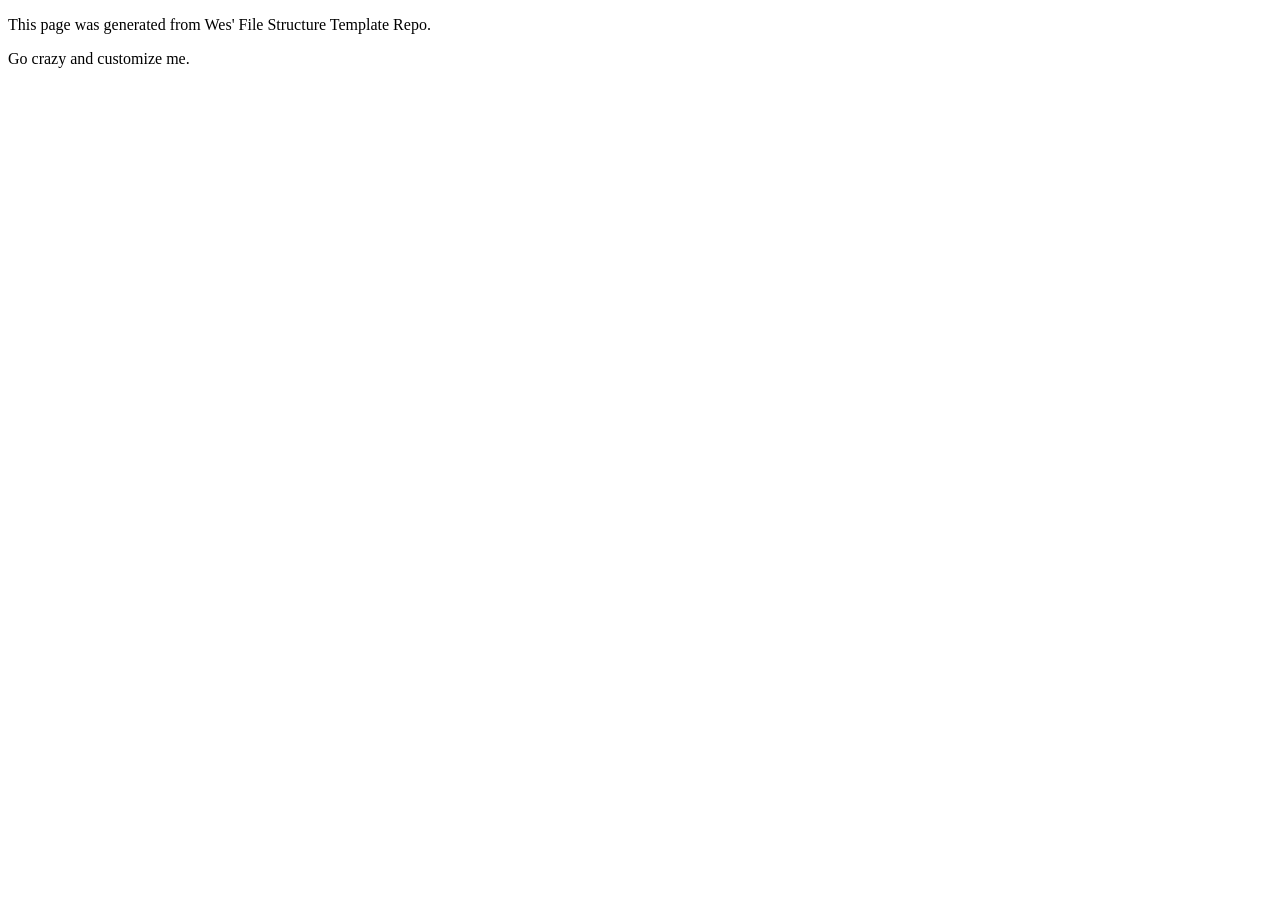
==== index.html @ f61d7291 "Initial commit" ====
<!DOCTYPE html>
<html>
<head>
	<title>My_Name Homepage</title>
	<link rel="stylesheet" type="text/css" href="css/site.css">
</head>
<body>
	<main>
		<p>This page was generated from Wes' File Structure Template Repo.</p>
		
		<p>Go crazy and customize me.</p>
	</main>


</body>
</html>
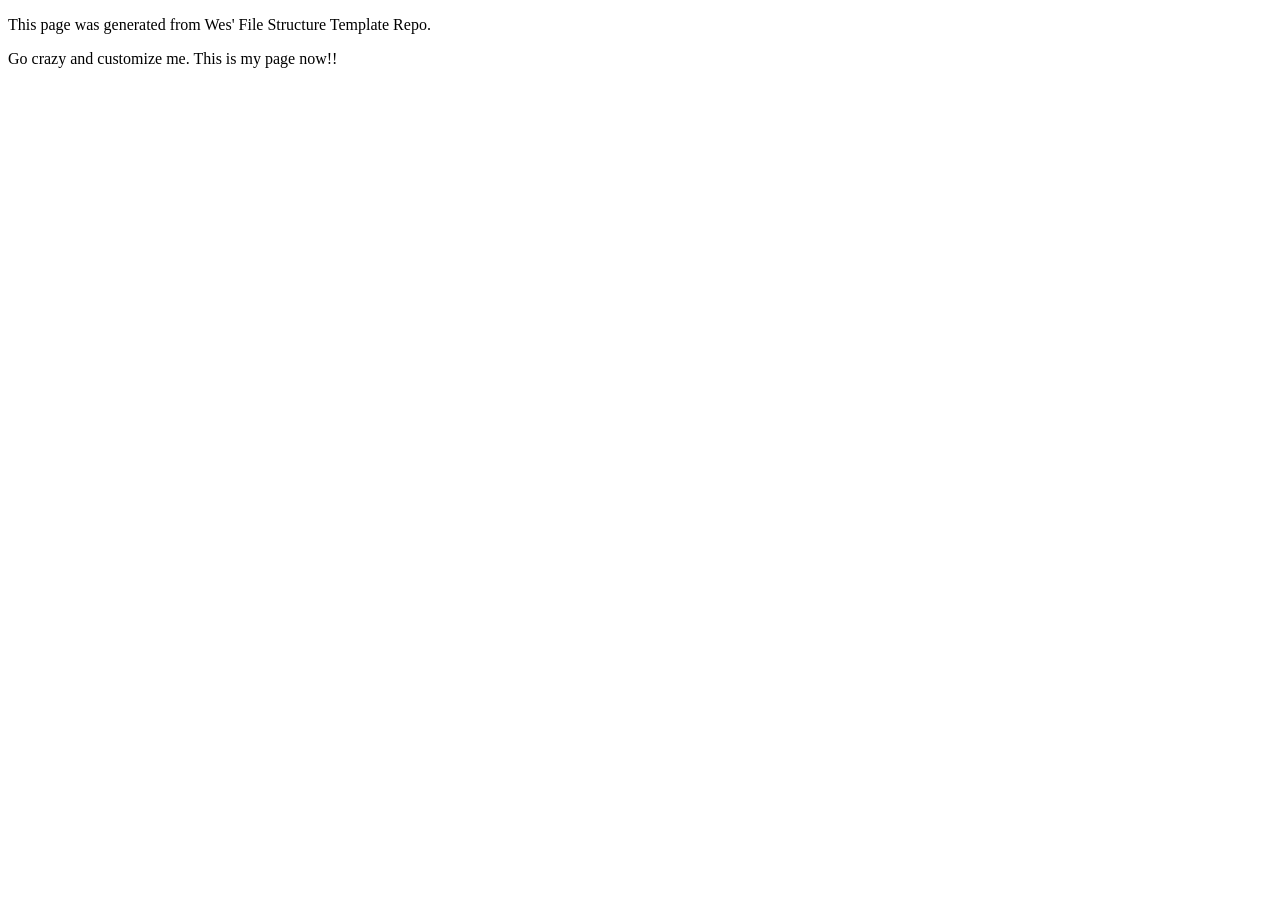
==== commit 8b0a5b20: "Update index.html" ====
--- a/index.html
+++ b/index.html
@@ -7,8 +7,8 @@
 <body>
 	<main>
 		<p>This page was generated from Wes' File Structure Template Repo.</p>
-		
-		<p>Go crazy and customize me.</p>
+
+		<p>Go crazy and customize me. This is my page now!!</p>
 	</main>
 
 
